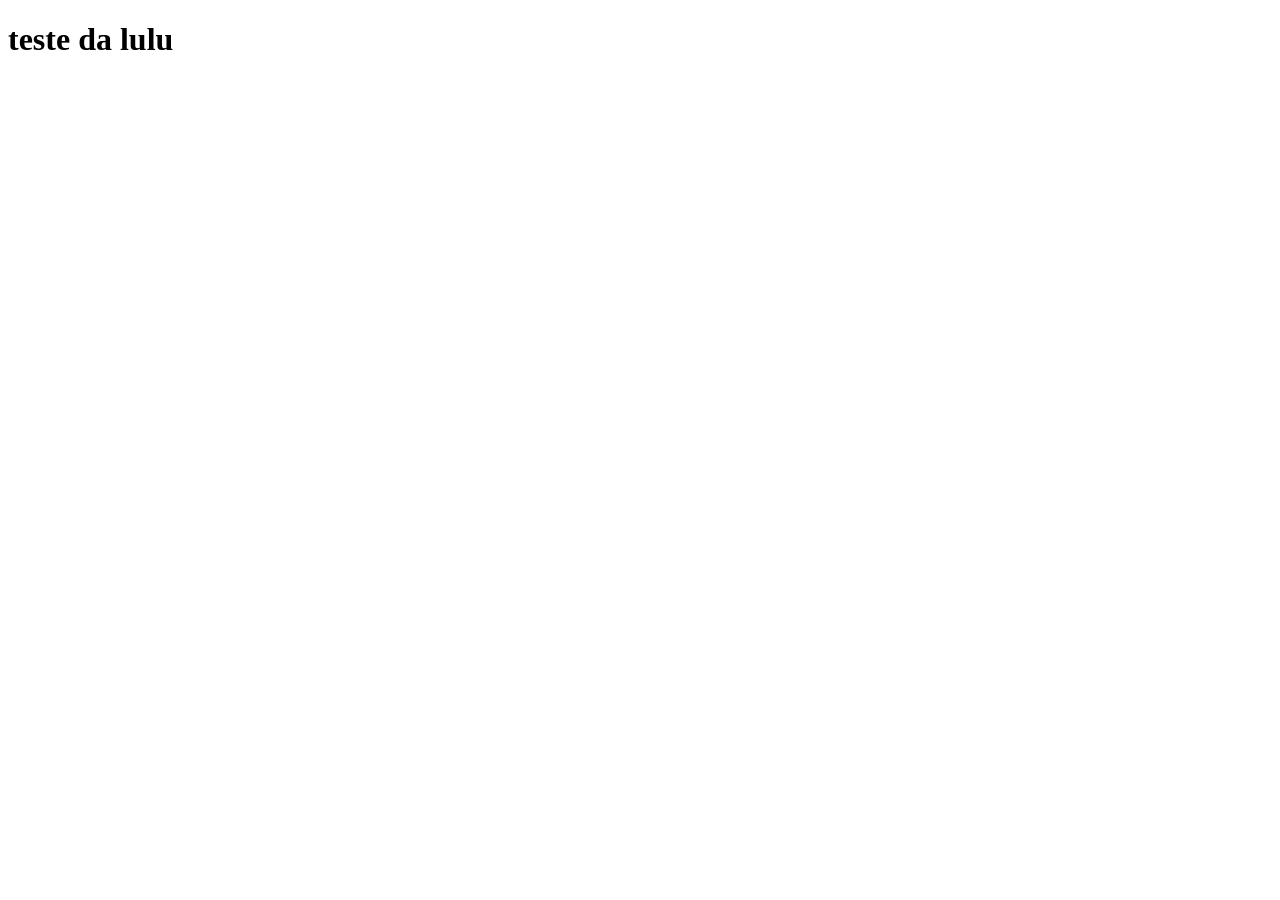
==== index.html @ 1add537f "testando sozinha" ====
<!DOCTYPE html>
<html lang="en">
<head>
    <meta charset="UTF-8">
    <meta name="viewport" content="width=device-width, initial-scale=1.0">
    <title>Teste parte 2</title>
</head>
<body>
    <h1> teste da lulu </h1>
    
</body>
</html>
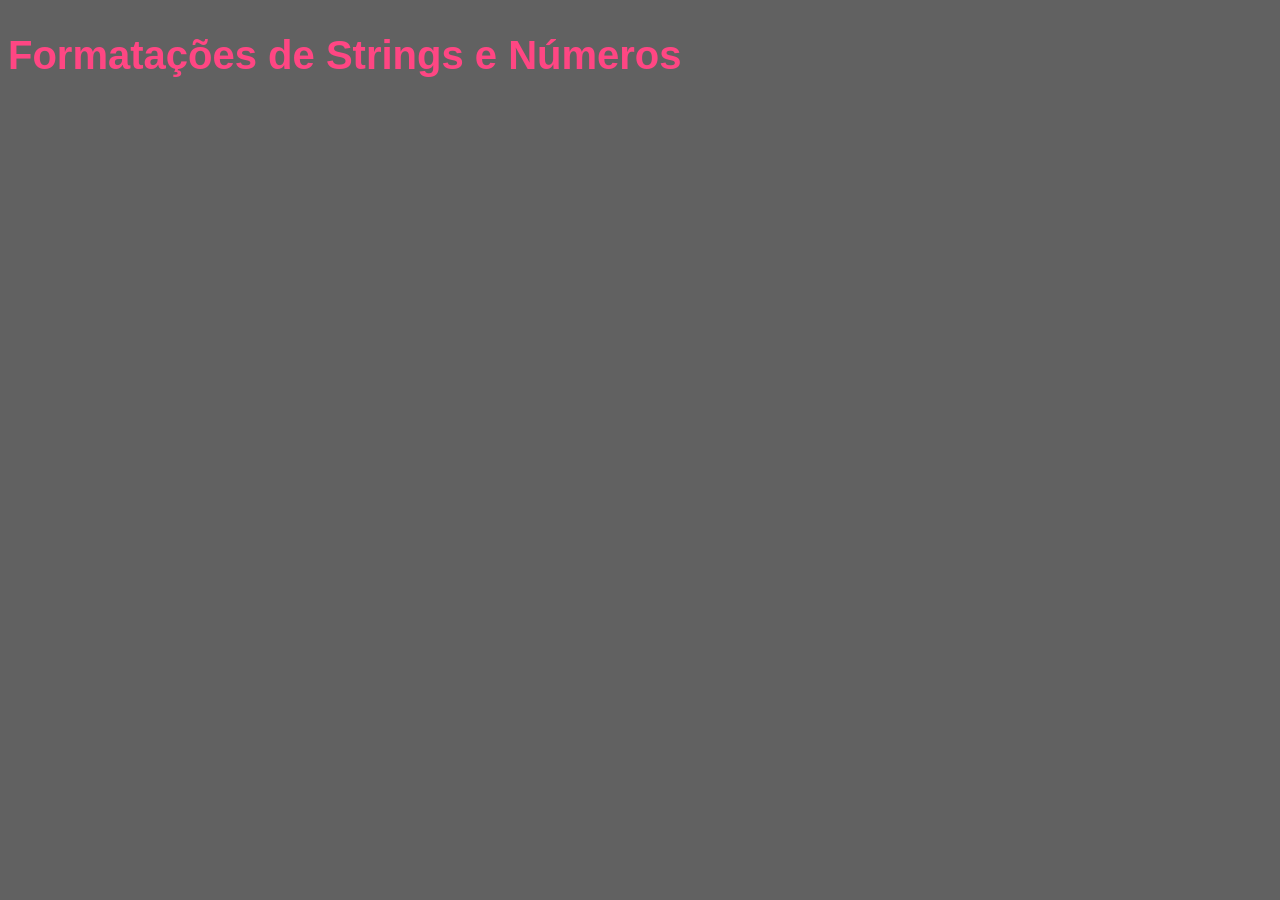
==== commit 41178817: "Add files via upload" ====
--- a/index.html
+++ b/index.html
@@ -1,12 +1,17 @@
-<!DOCTYPE html>
-<html lang="en">
-<head>
-    <meta charset="UTF-8">
-    <meta name="viewport" content="width=device-width, initial-scale=1.0">
-    <title>Teste parte 2</title>
-</head>
-<body>
-    <h1> teste da lulu </h1>
-    
-</body>
+<!DOCTYPE html>
+<html lang="en">
+<head>
+    <meta charset="UTF-8">
+    <meta name="viewport" content="width=device-width, initial-scale=1.0">
+    <title>Document</title>
+    <!-- Importando o CSS -->
+     <link rel="stylesheet" href="style.css">
+</head>
+<body>
+   
+    <h2> Formatações de Strings e Números</h2>
+
+    <!-- Importando o script -->
+     <script src="script.js"></script>
+</body>
 </html>
--- a/style.css
+++ b/style.css
@@ -0,0 +1,10 @@
+/* CSS */
+body {
+background-color: rgb(97, 97, 97);
+color:#f1f1f1;
+font: normal 20pt Arial;
+}
+
+h2{
+color:#ff4683;
+}
